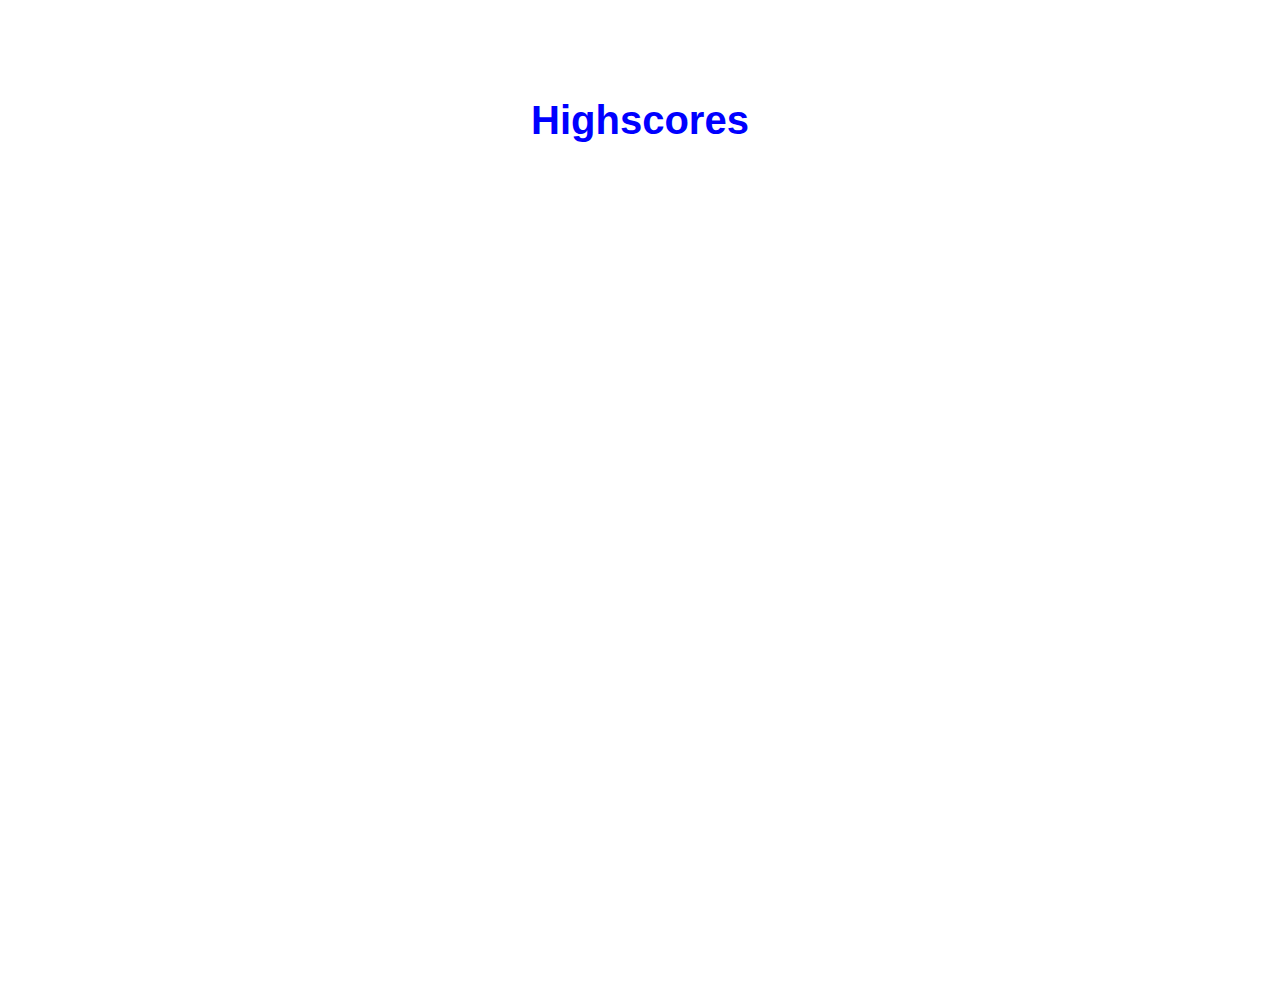
==== viewscores.html @ 763c0e6e "Added a new HTML & CSS for the score sheet. Fixed some parts of the code as well" ====
<!DOCTYPE html>
<html lang="en">
<head>
    <meta charset="UTF-8">
    <meta http-equiv="X-UA-Compatible" content="IE=edge">
    <meta name="viewport" content="width=device-width, initial-scale=1.0">
    <link rel="stylesheet" href="assets/css/reset.css">
    <link rel="stylesheet" href="assets/css/style.css">
    <link rel="stylesheet" href="assets/css/viewscores.css">
    <title>Document</title>
</head>
<body>

    <h1 class="centerContent">
        Highscores
    </h1>
    
</body>
</html>
---- assets/css/style.css ----
.centerContent{
    text-align: center;
}

#timer{
    text-align: left;
    color: blue;
    /* padding-right: 10px; */
}

.div-Btn{
    text-align: center;
}

.hide-quiz-1, .hide-quiz-2, .hide-quiz-3, .hide-quiz-4, .hide-quiz-5{
    display: none;
}

.remove-content-End-div{
    display: none;
}

a, a:link, a:visited, a:focus, a:hover, a:active{ 
    text-decoration: none;
    text-decoration-color: none;
}
---- assets/css/viewscores.css ----
h1{
    font-size: 40px;
    color: blue;
    margin-top: 100px;
}
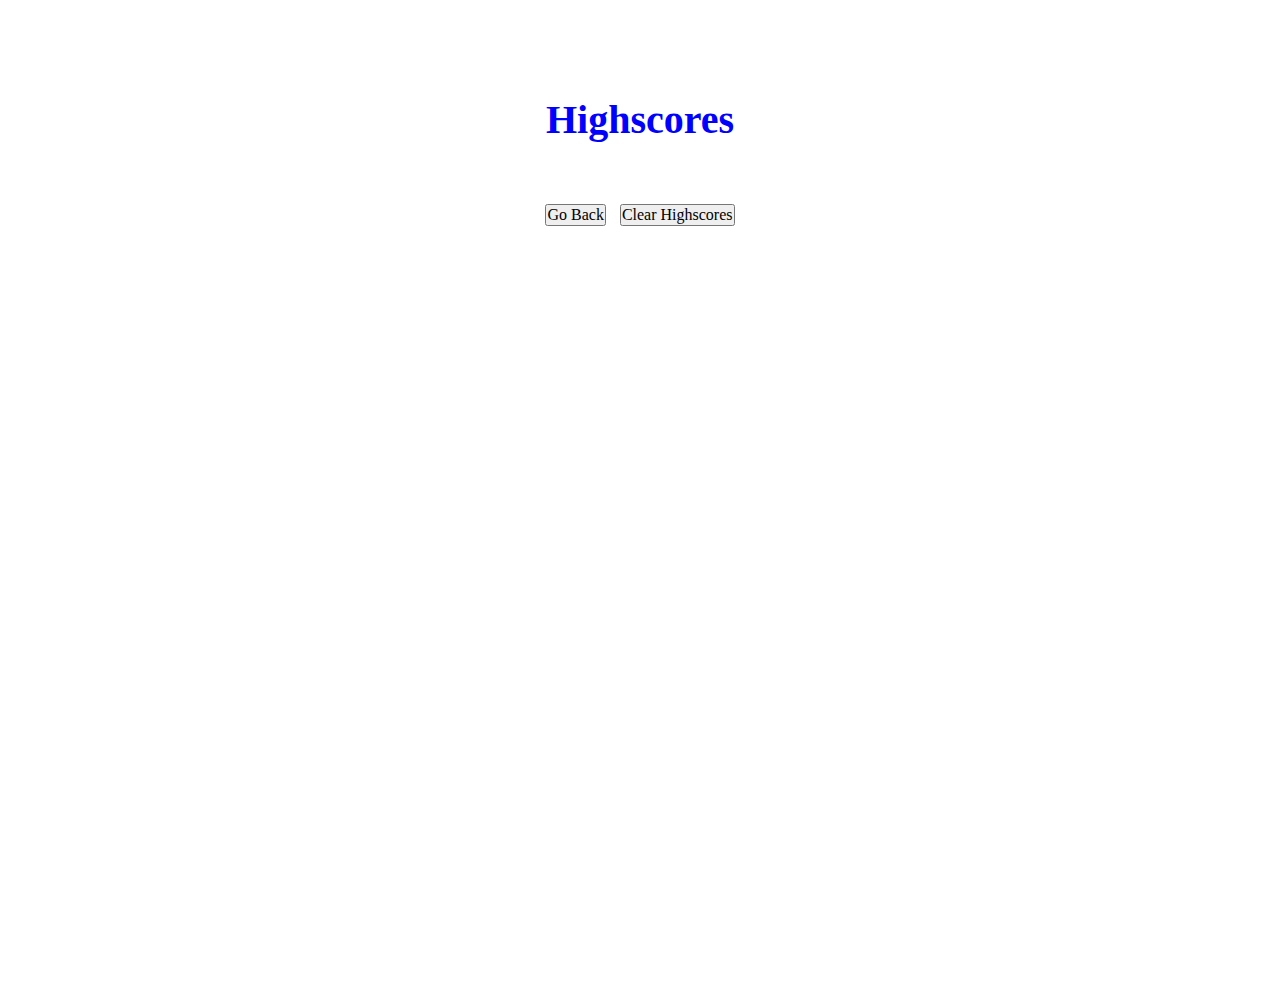
==== commit 27cb0b78: "Tried adding some loops and functions to make the page function correctly but still did not behave a" ====
--- a/viewscores.html
+++ b/viewscores.html
@@ -14,6 +14,19 @@
     <h1 class="centerContent">
         Highscores
     </h1>
+
+    <br><br>
     
+    <ul id="score-list">
+
+    </ul>
+
+    <br><br>
+    <div class="centerContent">
+        <button id="btn-1"> Go Back</button>
+        <button id="btn-2">Clear Highscores</button>
+    </div>
+
+    <script src="assets/js/script.js"></script>
 </body>
 </html>--- a/assets/css/style.css
+++ b/assets/css/style.css
@@ -1,6 +1,17 @@
 .centerContent{
     text-align: center;
 }
+
+.styling{
+    font-size: 40px;
+}
+
+
+body{
+    
+    font-family: Cambria, Cochin, Georgia, Times, 'Times New Roman', serif;
+}
+
 
 #timer{
     text-align: left;
--- a/assets/css/viewscores.css
+++ b/assets/css/viewscores.css
@@ -2,4 +2,12 @@
     font-size: 40px;
     color: blue;
     margin-top: 100px;
+}
+
+#btn-1{
+    margin-right: 5px;
+}
+
+#btn-2{
+    margin-left: 5px;
 }